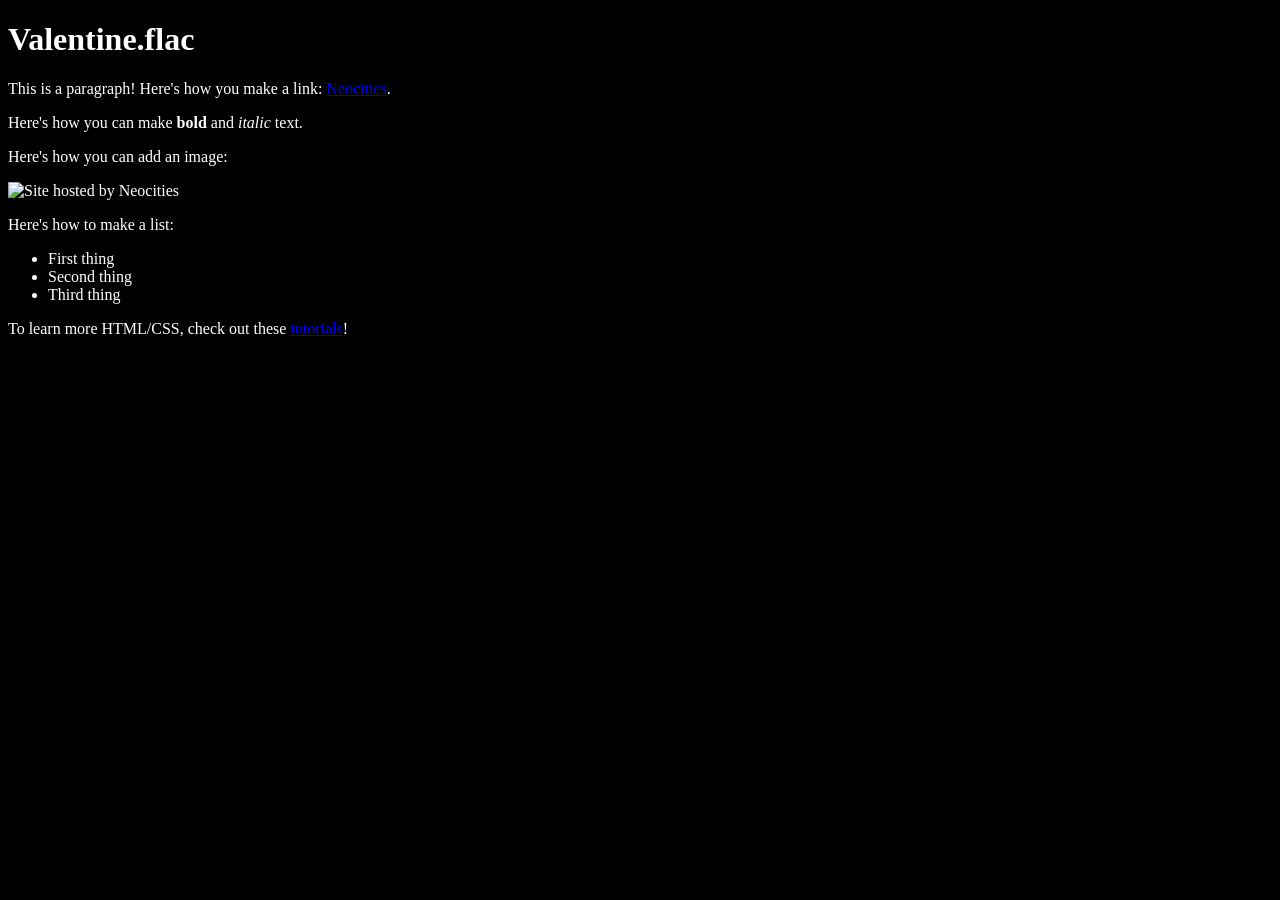
==== index.html @ 063c9f69 "organize2" ====
<!DOCTYPE html>
<html>
  <head>
    <meta charset="UTF-8">
    <meta name="viewport" content="width=device-width, initial-scale=1.0">
    <title>Valentine.flac</title>
    <!-- The style.css file allows you to change the look of your web pages.
         If you include the next line in all your web pages, they will all share the same look.
         This makes it easier to make new pages for your site. -->
    <link href="/style.css" rel="stylesheet" type="text/css" media="all">
  </head>
  <body>
    <h1>Valentine.flac</h1>

    <p>This is a paragraph! Here's how you make a link: <a href="https://neocities.org">Neocities</a>.</p>

    <p>Here's how you can make <strong>bold</strong> and <em>italic</em> text.</p>

    <p>Here's how you can add an image:</p>
    <img src="/neocities.png" alt="Site hosted by Neocities">

    <p>Here's how to make a list:</p>

    <ul>
      <li>First thing</li>
      <li>Second thing</li>
      <li>Third thing</li>
    </ul>

    <p>To learn more HTML/CSS, check out these <a href="https://neocities.org/tutorials">tutorials</a>!</p>
  </body>
</html>
---- style.css ----
/* CSS is how you can add style to your website, such as colors, fonts, and positioning of your
   HTML content. To learn how to do something, just try searching Google for questions like
   "how to change link color." */

body {
  background-color: black;
  color: white;
  font-family: 'Baskerville', serif;
}

@font-face {
  font-family: Baskerville; /* set name */
  src: url(baskerville-cdnfonts/BaskervilleBT.ttf); /* url of the font */
}
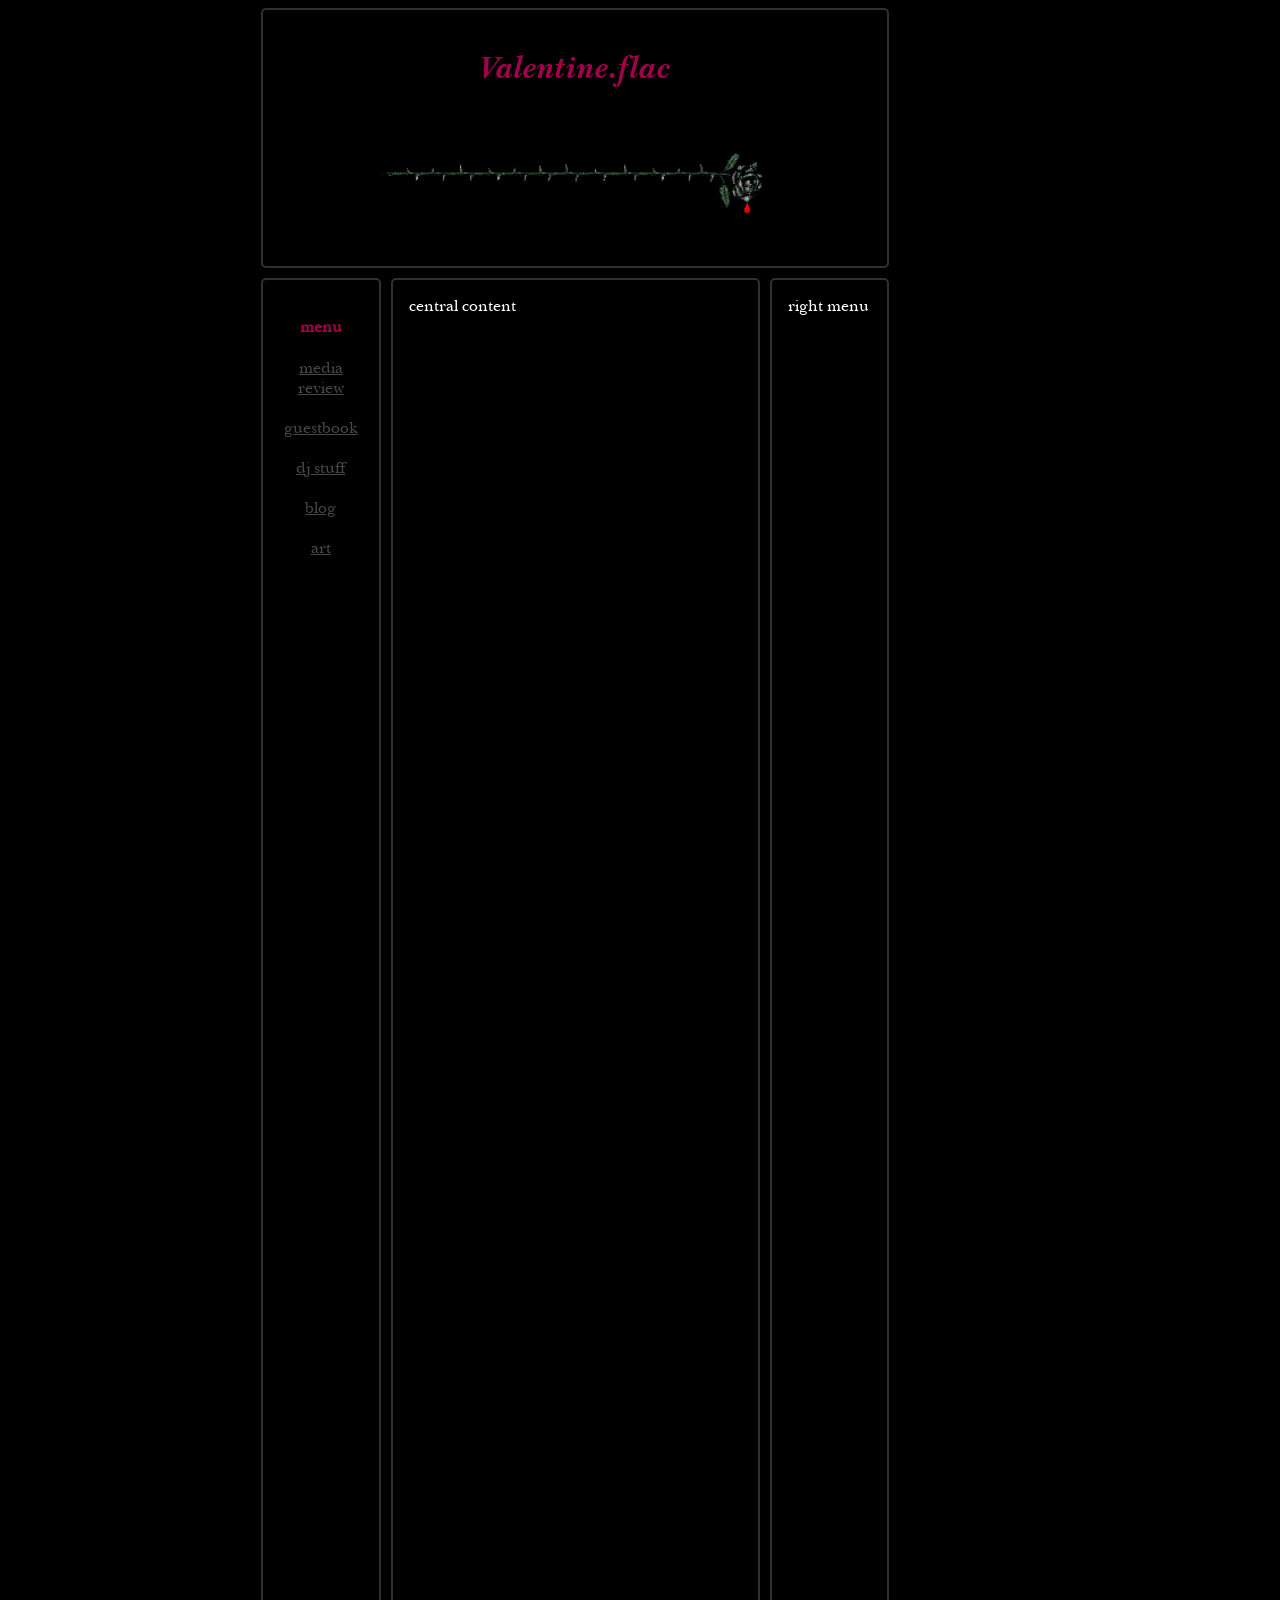
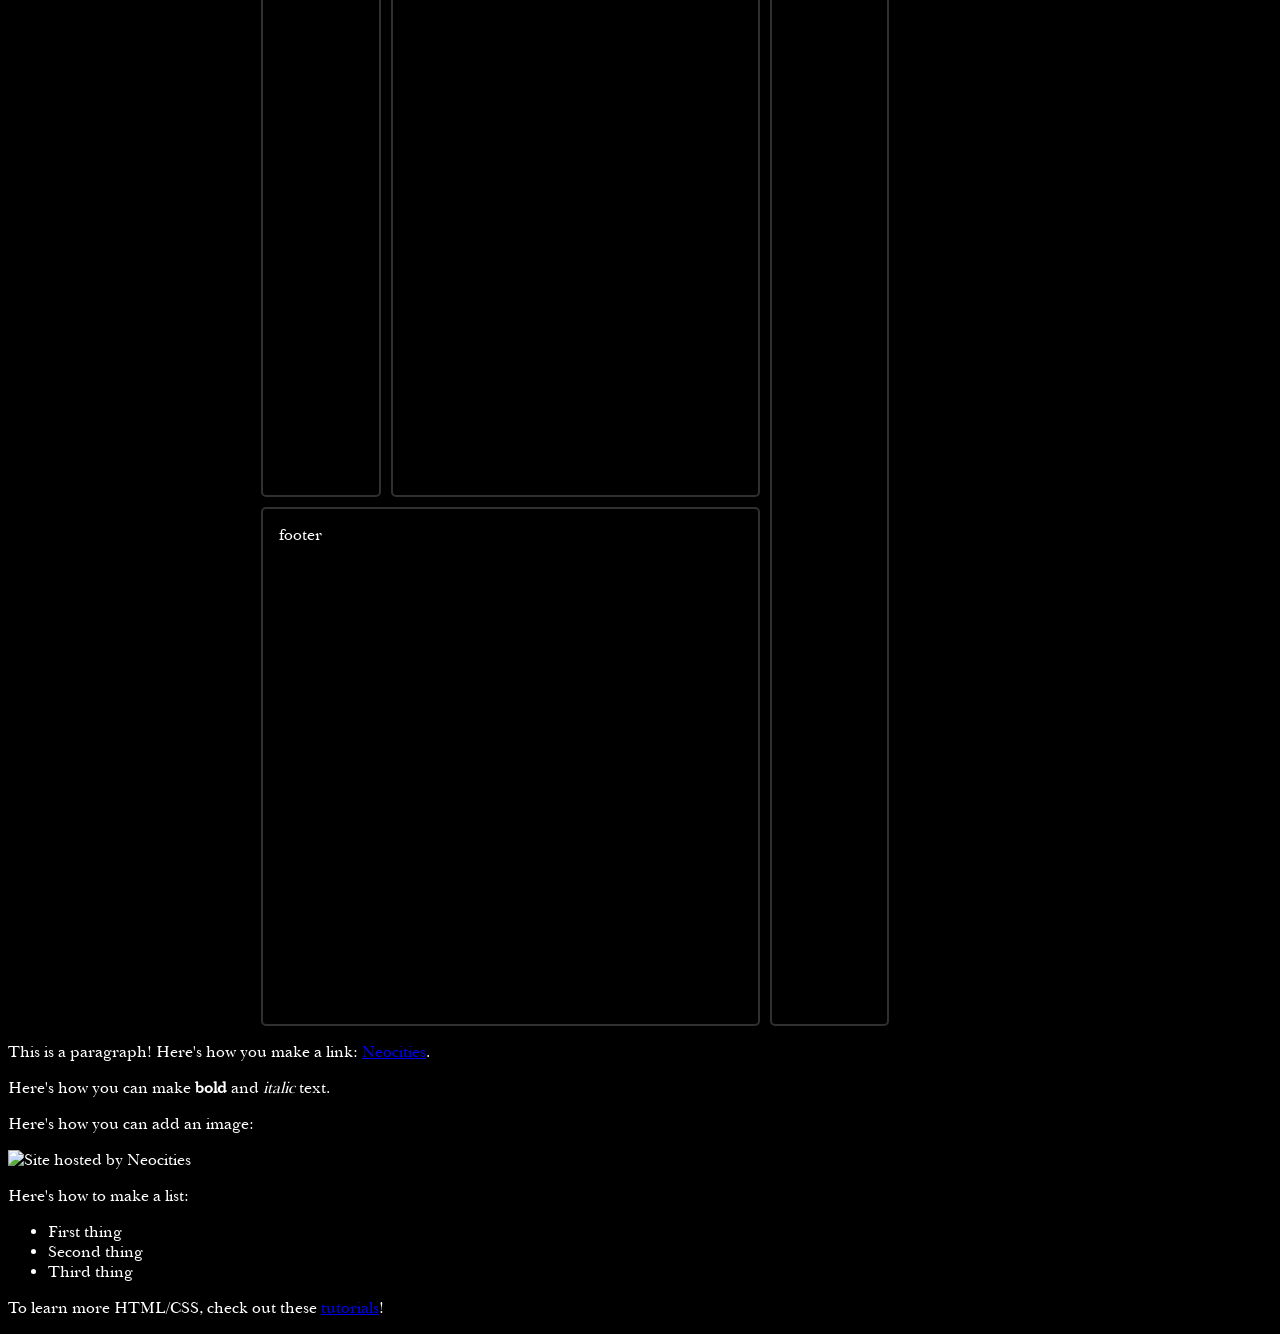
==== commit ecc52cec: "styles 11-15" ====
--- a/index.html
+++ b/index.html
@@ -10,7 +10,33 @@
     <link href="/style.css" rel="stylesheet" type="text/css" media="all">
   </head>
   <body>
-    <h1>Valentine.flac</h1>
+
+
+  <div class="wrapper">
+    <div class="header">
+      <h1>Valentine.flac</h1>
+      <img src="/assets/bloodrose.gif" alt="dark rose" style="width:400px"/>
+    </div>
+    <div class="menu">
+      <h4>menu</h4>
+      <a href="https://neocities.org" style="color:rgb(71, 71, 71)">media review</a>
+      <br></br>
+      <a href="https://neocities.org" style="color:rgb(71, 71, 71)">guestbook</a>
+      <br></br>
+      <a href="https://neocities.org" style="color:rgb(71, 71, 71)">dj stuff</a>
+      <br></br>
+      <a href="https://neocities.org" style="color:rgb(71, 71, 71)">blog</a>
+      <br></br>
+      <a href="https://neocities.org" style="color:rgb(71, 71, 71)">art</a>
+    
+    
+    </div>
+    <div class="centralContent">central content</div>
+    <div class="rightContent">right menu</div>
+    <div class="footerContent">footer</div>
+  </div>
+
+    
 
     <p>This is a paragraph! Here's how you make a link: <a href="https://neocities.org">Neocities</a>.</p>
 
--- a/style.css
+++ b/style.css
@@ -10,5 +10,58 @@
 
 @font-face {
   font-family: Baskerville; /* set name */
-  src: url(baskerville-cdnfonts/BaskervilleBT.ttf); /* url of the font */
-}+  src: url(assets/baskerville-cdnfonts/BaskervilleBT.ttf); /* url of the font */
+}
+
+@font-face {
+  font-family: BaskervilleBoldItalics; /* set name */
+  src: url(assets/baskerville-cdnfonts/BaskervilleBoldItalicBT.ttf); /* url of the font */
+}
+
+* {
+  box-sizing: border-box;
+}
+.wrapper {
+  width: 60%;
+  height: auto;
+  margin: 0 auto;
+}
+.wrapper > div {
+  border: 2px solid rgb(48, 48, 48);
+  border-radius: 5px;
+  padding: 1em;
+}
+.wrapper {
+  display: grid;
+  grid-template-columns: 1fr 1fr 2fr 1fr 1fr;
+  gap: 10px;
+  grid-template-rows: 1fr 7fr 2fr;
+}
+
+.header {
+  grid-column: 1 / 5;
+  grid-row: 1;
+  text-align: center;
+  color: #a3004c;
+  font-family: 'BaskervilleBoldItalics', serif;
+}
+.menu {
+  grid-column: 1;
+  grid-row: 2 / 3;
+  text-align: center;
+  color: #a3004c;
+}
+
+.centralContent {
+  grid-column: 2 / 4;
+  grid-row: 2 / 3;
+}
+.rightContent {
+  grid-column: 4;
+  grid-row: 2 / 4;
+}
+
+.footerContent {
+  grid-column: 1 / 4;
+  grid-row: 3;
+}
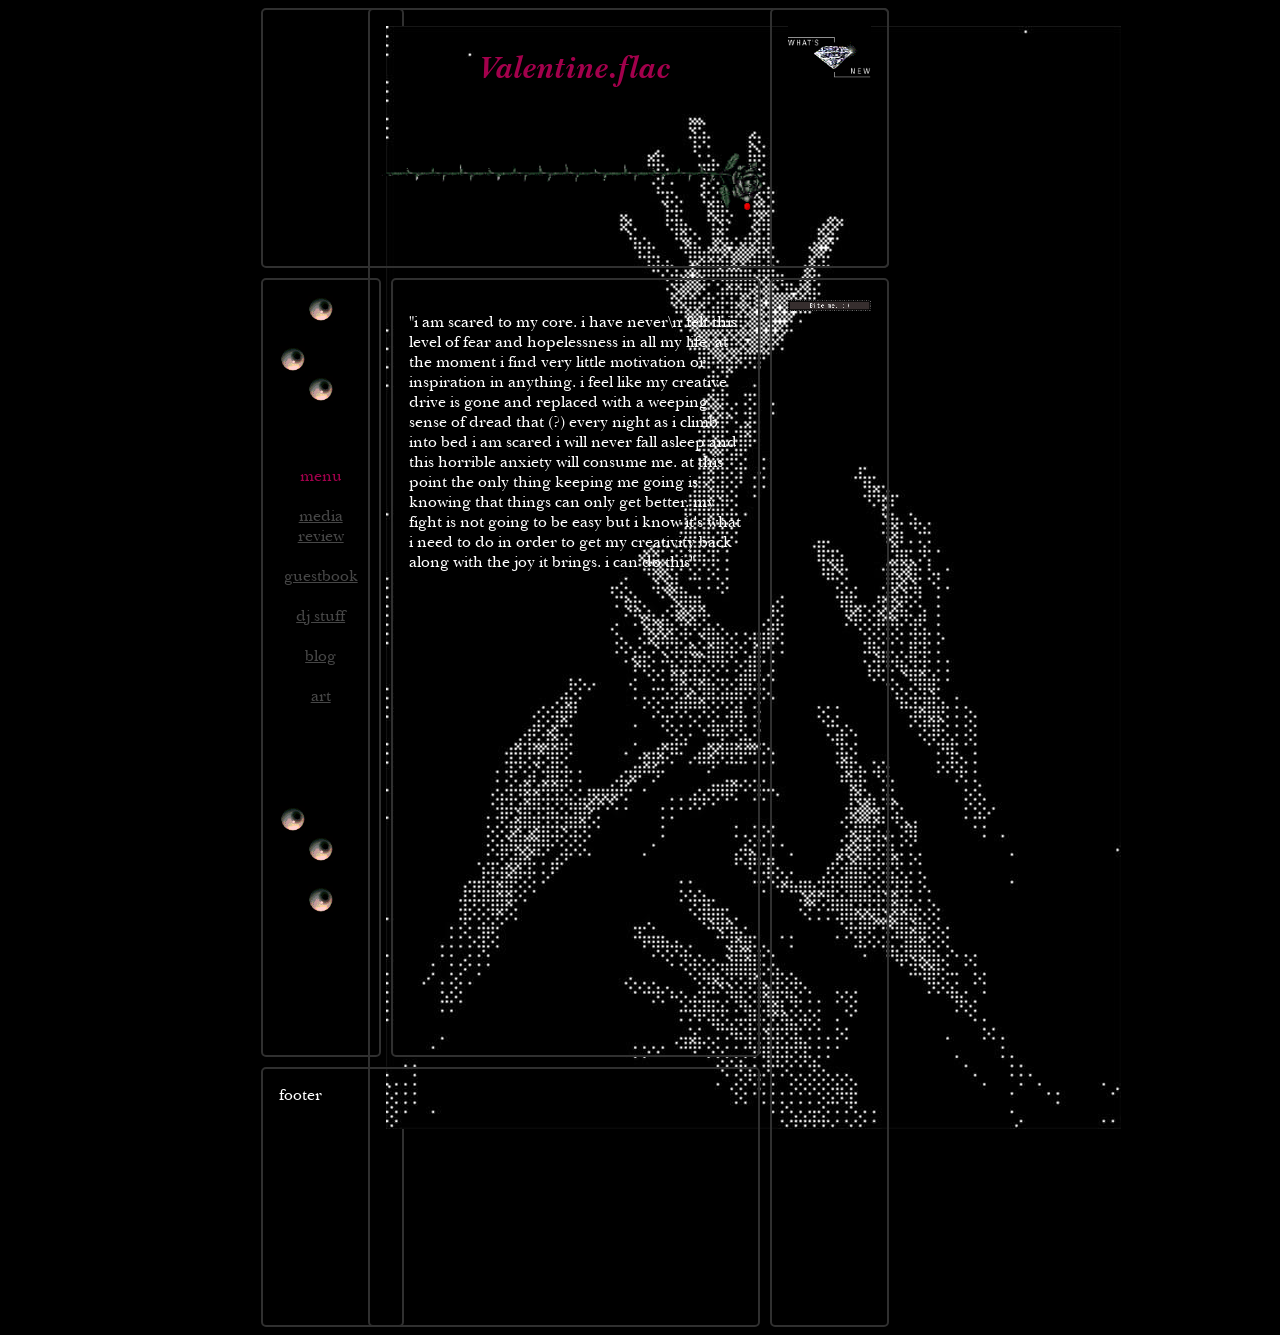
==== commit 6a4f43a5: "more changes" ====
--- a/index.html
+++ b/index.html
@@ -13,12 +13,22 @@
 
 
   <div class="wrapper">
+    <div class="handImage">
+      <img src="/assets/hands.jpg" alt="hands"/>
+    </div>
+
     <div class="header">
       <h1>Valentine.flac</h1>
       <img src="/assets/bloodrose.gif" alt="dark rose" style="width:400px"/>
     </div>
     <div class="menu">
-      <h4>menu</h4>
+      <img src="/assets/eyes.gif" alt="eye1" style="width:30%"/>
+      <br></br>
+      <img src="/assets/eyes.gif" alt="eye1" style="width:30%"/> &nbsp; &nbsp; &nbsp;&nbsp;&nbsp; 
+      <img src="/assets/eyes.gif" alt="eye1" style="width:30%"/>
+      <br></br><br></br>
+      <span>menu</span>
+      <br></br> 
       <a href="https://neocities.org" style="color:rgb(71, 71, 71)">media review</a>
       <br></br>
       <a href="https://neocities.org" style="color:rgb(71, 71, 71)">guestbook</a>
@@ -27,32 +37,36 @@
       <br></br>
       <a href="https://neocities.org" style="color:rgb(71, 71, 71)">blog</a>
       <br></br>
-      <a href="https://neocities.org" style="color:rgb(71, 71, 71)">art</a>
-    
-    
+      <a href="https://neocities.org" style="color:rgb(71, 71, 71)">art</a>    
+      <br></br> <br></br> <br></br>
+      <img src="/assets/eyes.gif" alt="eye1" style="width:30%"/> &nbsp; &nbsp; &nbsp;&nbsp;&nbsp; 
+      <img src="/assets/eyes.gif" alt="eye1" style="width:30%"/>
+      <br></br>
+      <img src="/assets/eyes.gif" alt="eye1" style="width:30%"/>
     </div>
-    <div class="centralContent">central content</div>
-    <div class="rightContent">right menu</div>
+    <div class="centralContent">
+      <p>"i am scared to my core. i have never\n
+        felt this level of fear and hopelessness in all my life. 
+        at the moment i find very little motivation or inspiration in anything. i feel like my creative 
+        drive is gone and replaced with a weeping sense of dread that (?) every night as i climb into 
+        bed i am scared i will never fall asleep and this horrible anxiety will consume me. at this 
+        point the only thing keeping me going is knowing that things can only get better. my fight is 
+        not going to be easy but i know it's what i need to do in order to get my creativity back along 
+        with the joy it brings. i can do this" </p>
+      <br></br>
+
+    </div>
+    <div class="rightContent">
+      
+      <img src="/assets/biteme.gif" alt="bite me" style="width:100%"/>
+    </div>
     <div class="footerContent">footer</div>
+    <div class="changelog">
+      <img src="/assets/anidiamond.gif" alt="bite me" style="width:100%"/>
+      <br></br>
+
+
+    </div>
   </div>
-
-    
-
-    <p>This is a paragraph! Here's how you make a link: <a href="https://neocities.org">Neocities</a>.</p>
-
-    <p>Here's how you can make <strong>bold</strong> and <em>italic</em> text.</p>
-
-    <p>Here's how you can add an image:</p>
-    <img src="/neocities.png" alt="Site hosted by Neocities">
-
-    <p>Here's how to make a list:</p>
-
-    <ul>
-      <li>First thing</li>
-      <li>Second thing</li>
-      <li>Third thing</li>
-    </ul>
-
-    <p>To learn more HTML/CSS, check out these <a href="https://neocities.org/tutorials">tutorials</a>!</p>
   </body>
 </html>
--- a/style.css
+++ b/style.css
@@ -35,7 +35,7 @@
   display: grid;
   grid-template-columns: 1fr 1fr 2fr 1fr 1fr;
   gap: 10px;
-  grid-template-rows: 1fr 7fr 2fr;
+  grid-template-rows: 1fr 3fr 1fr;
 }
 
 .header {
@@ -65,3 +65,17 @@
   grid-column: 1 / 4;
   grid-row: 3;
 }
+
+.changelog {
+  grid-column: 4;
+  grid-row: 1;
+}
+
+
+.handImage {
+  grid-column: 1 / 3;
+  grid-row: 1 / 4;
+  margin-left: auto;
+  margin-right: auto;
+  width: 10%;
+}
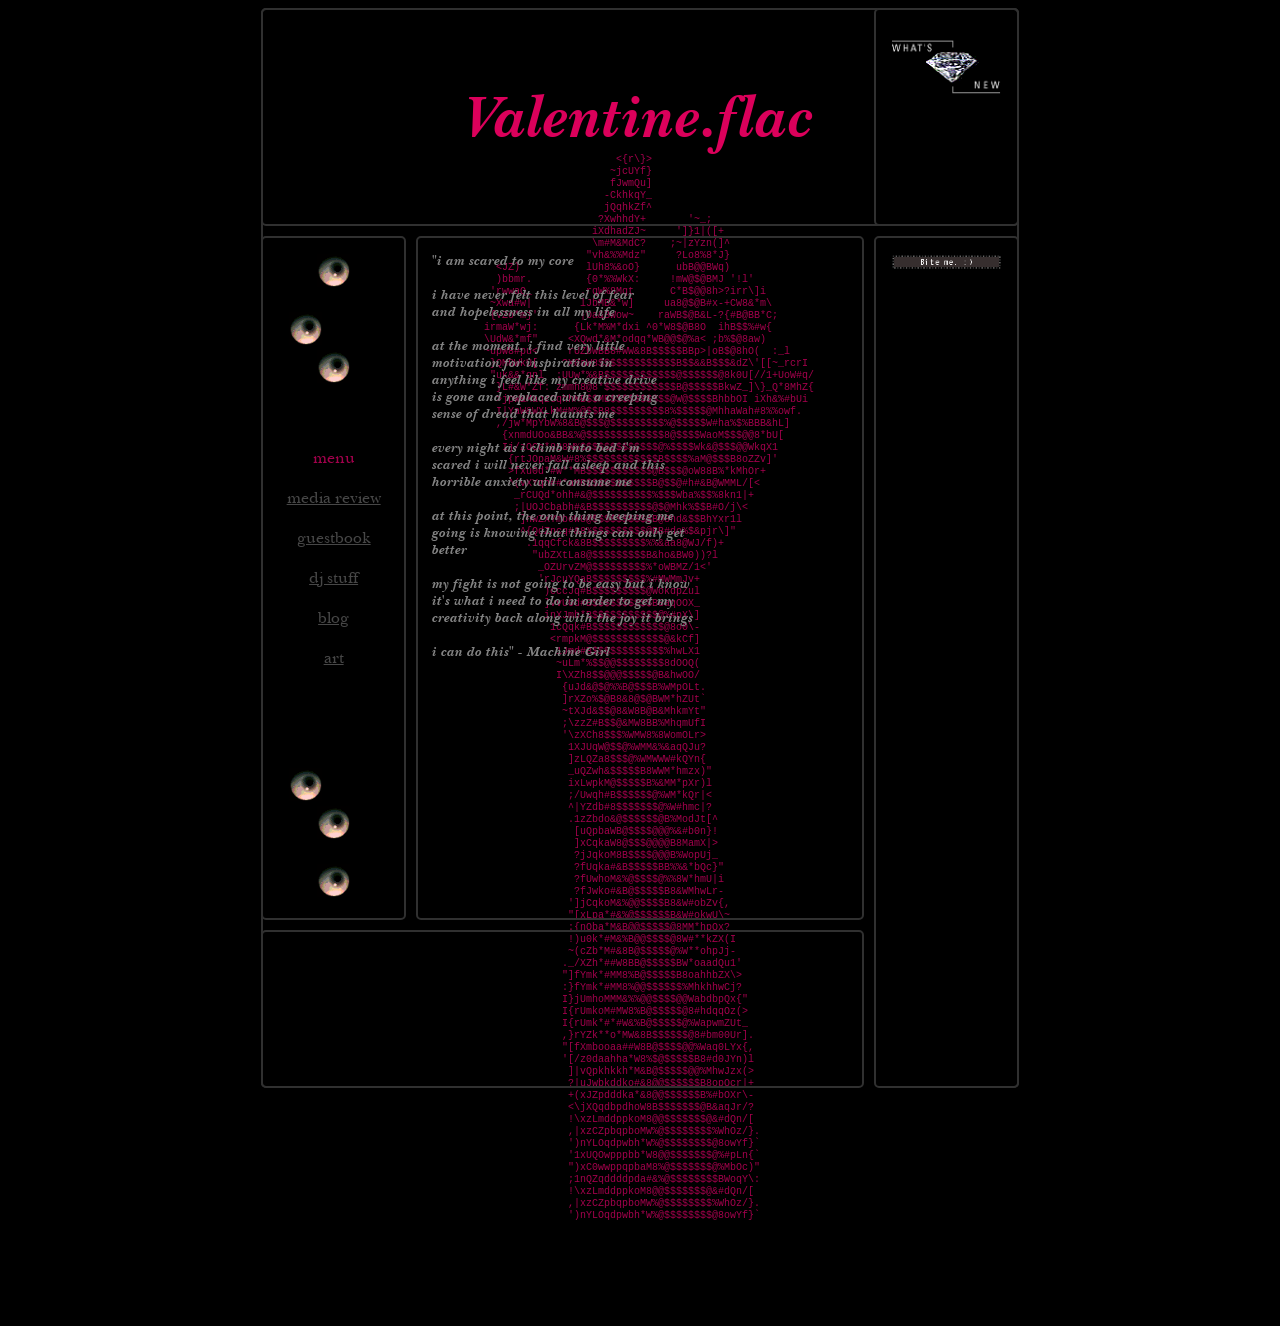
==== commit aeca8015: "more progress" ====
--- a/index.html
+++ b/index.html
@@ -14,12 +14,13 @@
 
   <div class="wrapper">
     <div class="handImage">
-      <img src="/assets/hands.jpg" alt="hands"/>
+      <iframe src="ascii-arm.html" height="1300px" width="1500px" title="ascii-arm" frameBorder="0"></iframe>
+
     </div>
 
     <div class="header">
       <h1>Valentine.flac</h1>
-      <img src="/assets/bloodrose.gif" alt="dark rose" style="width:400px"/>
+      <!-- <img src="/assets/bloodrose.gif" alt="dark rose" style="width:400px"/> -->
     </div>
     <div class="menu">
       <img src="/assets/eyes.gif" alt="eye1" style="width:30%"/>
@@ -44,23 +45,25 @@
       <br></br>
       <img src="/assets/eyes.gif" alt="eye1" style="width:30%"/>
     </div>
-    <div class="centralContent">
-      <p>"i am scared to my core. i have never\n
-        felt this level of fear and hopelessness in all my life. 
-        at the moment i find very little motivation or inspiration in anything. i feel like my creative 
-        drive is gone and replaced with a weeping sense of dread that (?) every night as i climb into 
-        bed i am scared i will never fall asleep and this horrible anxiety will consume me. at this 
-        point the only thing keeping me going is knowing that things can only get better. my fight is 
-        not going to be easy but i know it's what i need to do in order to get my creativity back along 
-        with the joy it brings. i can do this" </p>
-      <br></br>
-
-    </div>
+      <div class="centralContent">
+          <i>"i am scared to my core<br><br>
+          i have never felt this level of fear <br>and
+          hopelessness in all my life<br><br>
+          at the moment, i find very little <br>motivation
+          for inspiration in<br> anything i feel like
+          my creative drive<br> is gone and replaced
+          with a creeping<br> sense of dread that
+          haunts me<br><br>
+          every night as i climb into bed i'm <br>scared i will never fall asleep and this <br>horrible anxiety will consume me<br><br>
+          at this point, the only thing keeping me<br> going is knowing that things can only get <br>better<br><br>
+          my fight is not going to be easy but i know<br> it's what i need to do in order to get my <br>creativity back along with the joy it brings<br><br>
+          i can do this" - Machine Girl</i><br>
+      </div>
     <div class="rightContent">
       
       <img src="/assets/biteme.gif" alt="bite me" style="width:100%"/>
     </div>
-    <div class="footerContent">footer</div>
+    <div class="footerContent"></div>
     <div class="changelog">
       <img src="/assets/anidiamond.gif" alt="bite me" style="width:100%"/>
       <br></br>
--- a/style.css
+++ b/style.css
@@ -23,8 +23,9 @@
 }
 .wrapper {
   width: 60%;
-  height: auto;
-  margin: 0 auto;
+  max-height: 1080px;
+  margin-left: auto;
+  margin-right: auto;
 }
 .wrapper > div {
   border: 2px solid rgb(48, 48, 48);
@@ -33,7 +34,7 @@
 }
 .wrapper {
   display: grid;
-  grid-template-columns: 1fr 1fr 2fr 1fr 1fr;
+  grid-template-columns: 1fr 1fr 2fr 1fr;
   gap: 10px;
   grid-template-rows: 1fr 3fr 1fr;
 }
@@ -42,7 +43,8 @@
   grid-column: 1 / 5;
   grid-row: 1;
   text-align: center;
-  color: #a3004c;
+  color: #db005b;
+  font-size: 30px;
   font-family: 'BaskervilleBoldItalics', serif;
 }
 .menu {
@@ -55,6 +57,10 @@
 .centralContent {
   grid-column: 2 / 4;
   grid-row: 2 / 3;
+  color: #838383;
+  text-align: left;
+  font-family: 'BaskervilleBoldItalics', serif;
+  font-size: 14px;
 }
 .rightContent {
   grid-column: 4;
@@ -73,9 +79,9 @@
 
 
 .handImage {
-  grid-column: 1 / 3;
+  grid-column: 1 / 5;
   grid-row: 1 / 4;
-  margin-left: auto;
-  margin-right: auto;
-  width: 10%;
-}+  display: flex;
+
+  justify-content: center;
+}
